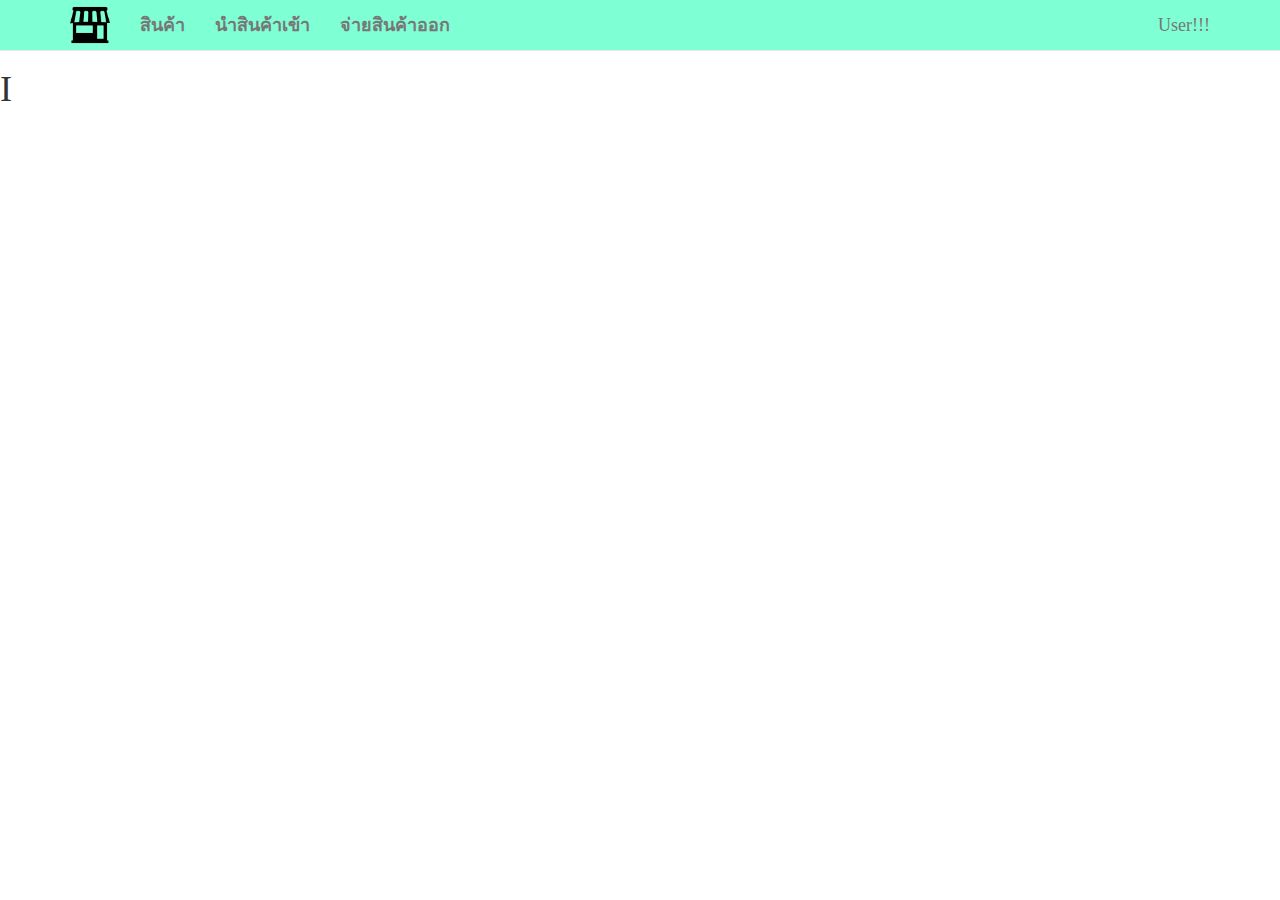
==== import.html @ 7469529a "OIM" ====
<!DOCTYPE html>
<html lang="en">
  <head>
    <meta charset="utf-8">
    <meta http-equiv="X-UA-Compatible" content="IE=edge">
    <meta name="viewport" content="width=device-width, initial-scale=1">
    <meta http-equiv="content-type" content="text/html; charset=utf-8">
    <!-- The above 3 meta tags *must* come first in the head; any other head content must come *after* these tags -->
    <title>สินค้า - ระบบจัดการสินค้าและคลังสินค้าแบบออนไลน์</title>

    <!-- Bootstrap -->
    <link href="css/bootstrap.min.css" rel="stylesheet">

    <!-- DataTables -->
    <link href="css/dataTables.bootstrap.min.css" rel="stylesheet">
    <link href="css/fixedHeader.dataTables.min.css" rel="stylesheet">

    <link href="css/select.dataTables.min.css" rel="stylesheet">

    <!-- Bootstrap TouchSpin -->
    <!-- Copyright 2013-2015 István Ujj-Mészáros -->
    <!-- http://www.virtuosoft.eu/code/bootstrap-touchspin/ -->
    <link href="css/jquery.bootstrap-touchspin.css" rel="stylesheet">

    <!-- Font CSS -->
    <!-- https://fonts.google.com/specimen/Itim -->
    <link href="css/itim-font.css" rel="stylesheet">

    <!-- My CSS -->
    <link href="css/nav.css" rel="stylesheet">
    <link href="css/product.css" rel="stylesheet">

    <!-- HTML5 shim and Respond.js for IE8 support of HTML5 elements and media queries -->
    <!-- WARNING: Respond.js doesn't work if you view the page via file:// -->
    <!--[if lt IE 9]>
      <script src="https://oss.maxcdn.com/html5shiv/3.7.3/html5shiv.min.js"></script>
      script src="https://oss.maxcdn.com/respond/1.4.2/respond.min.js"></script>
    <![endif]-->
  </head>
  <body>
    <div w3-include-html="nav.html"></div> 

    <h1>I</h1>

    <!-- jQuery (necessary for Bootstrap's JavaScript plugins) -->
    <script src="js/jquery-1.12.4.min.js"></script>
    <!-- Include all compiled plugins (below), or include individual files as needed -->
    <script src="js/bootstrap.min.js"></script>

    <!-- Datatables -->
    <script src="js/jquery.dataTables.min.js"></script>
    <script src="js/dataTables.bootstrap.min.js"></script>
    <script src="js/dataTables.fixedHeader.min.js"></script>

    <script src="js/dataTables.select.min.js"></script>

    <!-- Bootstrap TouchSpin
    Copyright 2013-2015 István Ujj-Mészáros
    http://www.virtuosoft.eu/code/bootstrap-touchspin/ -->
    <script src="js/jquery.bootstrap-touchspin.js"></script>

    <!-- Include HTML W3-->
    <script src="js/w3data.js"></script>
    <script>
      w3IncludeHTML();
    </script>

    <!-- My Script -->
    <script src="js/activeMenu.js"></script>

  </body>
</html>
---- css/nav.css ----
.nav-edit {
	background-color: #7FFFD4;
}

.logo-img {
	margin-top: -10px; 
	max-width: 40px;
	max-height: 40px;
}
---- css/product.css ----
body {
	font-family: 'Itim', cursive;
	font-size: 18px;
	padding-top:50px;
}

input[type="text"]
{
    font-size:18px;
}

.labelShow{
	padding-left: 0px;
	margin-top: 5px;
}

.selectShow{
	padding-left: 0px;
}

.selectShowText{
	padding-left: 5px;
	padding-right: 5px;
	text-align: right;
}

.selectShowCount{
	margin-top: 10px;
	padding-left: 0px;
}

.pagination {
	margin-top: 0px;
	margin-bottom: 0px;
}

.form-group .form-input {
	margin-top: -8px;
	padding: 10px 10px 10px 10px;
	border-radius: 10px;
	border: 1px solid #DEDEDE;
}

.addProduct {
	padding-top: 15px;
}

.text-head {
	font-size: 30px;
}

.topform {
	padding: 15px 15px 15px 15px;
}

.form {
	padding: 0px 15px 15px 15px;
}

.form-group {
	padding-top: 5px;
	padding-bottom: 5px;
	margin-bottom: 0px;
}

.form-search {
	padding: 10px 15px 10px;
	margin: 0;
	border: 1px solid #DEDEDE;
	background-color: #F7F7F7;
}

.form-search .search-input {
	margin: 0px 0px 0px 10px;
	padding: 10px 10px 10px 10px;
	border-radius: 10px;
	border: 1px solid #DEDEDE;
}

.form-search .search-logo {
	padding-top: 
	font-size: 20px;	
}

.btn-add {
	margin: 0;
  	padding: 10px 10px 10px 10px;
}

.txtHeadModal {
	padding-left: : 10px;
	padding-bottom: 15px; 
	font-size: 20px;
}

/*.vcenter {
	height: 100px;
  	line-height: 100px;
  	white-space: nowrap;
  	  display: table-cell;
  text-align: center;
  vertical-align: middle;
}
*/
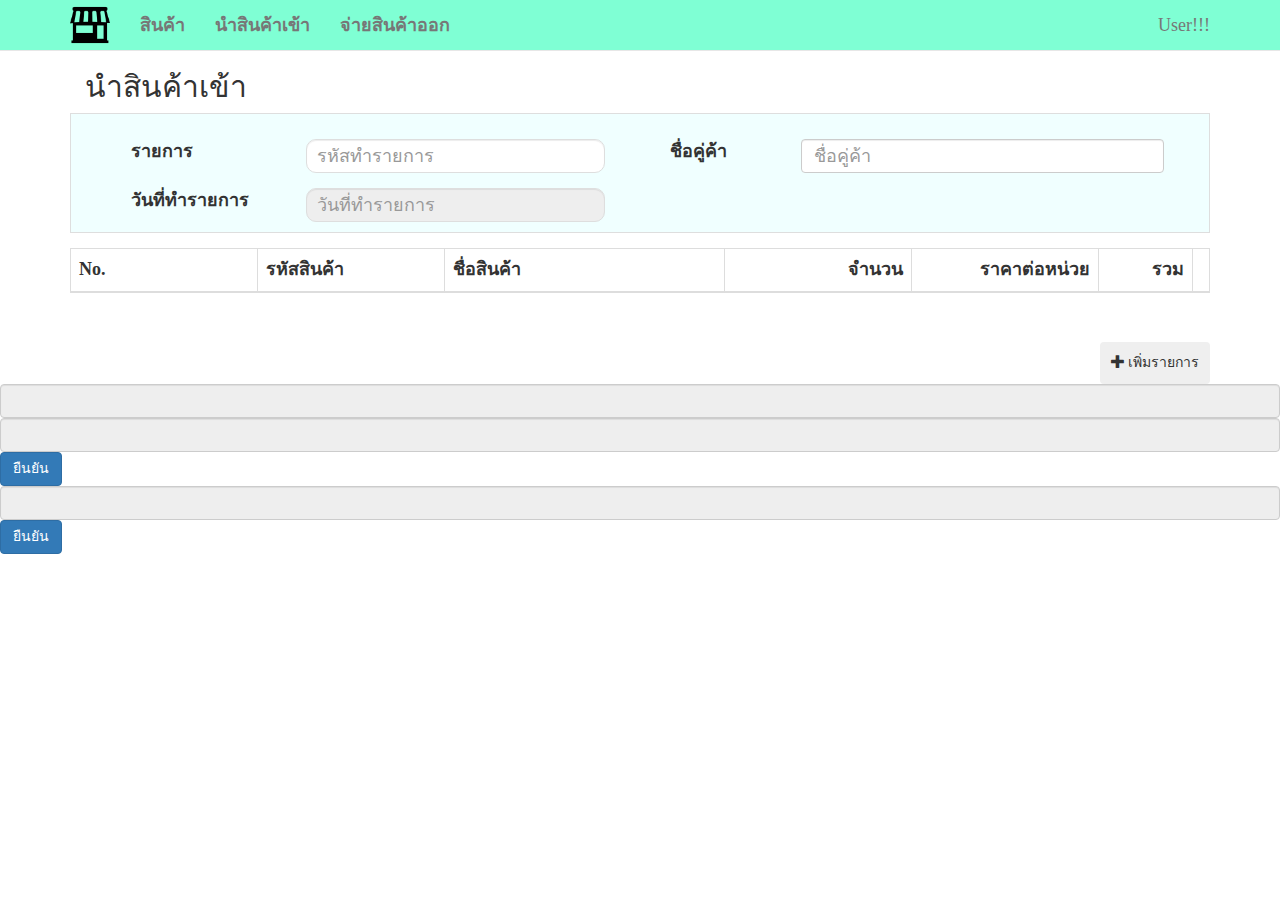
==== commit 575a86a7: "OIM" ====
--- a/import.html
+++ b/import.html
@@ -6,10 +6,13 @@
     <meta name="viewport" content="width=device-width, initial-scale=1">
     <meta http-equiv="content-type" content="text/html; charset=utf-8">
     <!-- The above 3 meta tags *must* come first in the head; any other head content must come *after* these tags -->
-    <title>สินค้า - ระบบจัดการสินค้าและคลังสินค้าแบบออนไลน์</title>
+    <title>นำสินค้าเข้า - ระบบจัดการสินค้าและคลังสินค้าแบบออนไลน์</title>
 
     <!-- Bootstrap -->
     <link href="css/bootstrap.min.css" rel="stylesheet">
+
+    <!-- JQuery UI -->
+    <link href="css/jquery-ui.css" rel="stylesheet">
 
     <!-- DataTables -->
     <link href="css/dataTables.bootstrap.min.css" rel="stylesheet">
@@ -28,7 +31,7 @@
 
     <!-- My CSS -->
     <link href="css/nav.css" rel="stylesheet">
-    <link href="css/product.css" rel="stylesheet">
+    <link href="css/import.css" rel="stylesheet">
 
     <!-- HTML5 shim and Respond.js for IE8 support of HTML5 elements and media queries -->
     <!-- WARNING: Respond.js doesn't work if you view the page via file:// -->
@@ -40,13 +43,296 @@
   <body>
     <div w3-include-html="nav.html"></div> 
 
-    <h1>I</h1>
+    <div class="container">
+        <div class="row">
+            <div class="form">
+                <div class="col-xs-6 col-sm-6 col-md-6 col-lg-6 pull-left">
+                    <h1 class="text-head">นำสินค้าเข้า</h1>
+                </div>
+            </div>
+        </div>
+
+        <div class="row">
+            <div class="form">
+                <div class="form-import col-md-12">
+                    <!-- Left Form -->
+                    <div class="col-md-6">
+                        <div class="form-group col-md-12">
+                            <div class="col-md-4">
+                                <label>รายการ</label>
+                            </div>
+                            <div class="col-md-8">
+                                <input type="text" class="form-control import-input" id="importList" name="importList" placeholder="รหัสทำรายการ"  />
+                            </div>
+                        </div>
+                        <div class="form-group col-md-12">
+                            <div class="col-md-4">
+                                <label>วันที่ทำรายการ</label>
+                            </div>
+                            <div class="col-md-8">
+                                <input type="text" class="form-control import-input" id="importDate" name="importDate" placeholder="วันที่ทำรายการ" readonly />
+                            </div>
+                        </div>
+                    </div>
+                    
+                    <!-- Right Form -->
+                    <div class="col-md-6">
+                        <div class="form-group">
+                            <div class="col-md-3">
+                                <label>ชื่อคู่ค้า</label>
+                            </div>
+                            <div class="col-md-9">
+                                <input type="text" class="form-control" id="importSupplier" name="importSupplier" placeholder="ชื่อคู่ค้า"  />
+                            </div>
+                        </div>
+                    </div>
+
+                </div>
+            </div>
+        </div>
+
+        <div class="row">
+            <div class="form">
+                <div class="form-group">
+                    <div class="table-responsive">
+                        <table id="mytable" class="table table-striped table-bordered table-hover">
+                            <thead>
+                                <tr>
+                                    <th class="col-sm-2 col-md-2" style="min-width: 40px;">No.</th>
+                                    <th class="col-sm-2 col-md-2" style="min-width: 35px;">รหัสสินค้า</th>
+                                    <th class="col-sm-3 col-md-3" style="min-width: 75px;">ชื่อสินค้า</th>
+                                    <th class="col-sm-2 col-md-2" style="text-align: right; min-width: 35px ;">จำนวน</th>
+                                    <th class="col-sm-2 col-md-2" style="text-align: right; min-width: 35px ;">ราคาต่อหน่วย</th>
+                                    <th class="col-sm-2 col-md-2" style="text-align: right; min-width: 50px ;">รวม</th>
+                                    <th class="col-sm-1 col-md-1 text-center"></th>
+                                </tr>
+                            </thead>
+                            <tbody>
+                                <tr id='addrow0'></tr>
+                            </tbody>
+                        </table>
+                    </div>
+                </div>
+               
+                <div class="col-xs-12 col-sm-6 col-md-6 selectShowCount">
+                    <div class="dataInfo" id="infoContrainer"></div>
+                </div>
+                <div class="col-xs-12 col-sm-6 col-md-6">
+                    <div class="dataPagination pull-right" id="paginationControl"></div>
+                </div>               
+            </div>
+        </div>
+
+        <div class="row">
+            <div class="form">
+                <div class="form-group">
+                    <button type="button" class="btn pull-right btn-add" id="btnAddItem" data-toggle="modal" data-target="#modalImportProduct""><span class="glyphicon glyphicon-plus" aria-hidden="true"></span> เพิ่มรายการ</button>
+                </div>
+            </div>
+            
+        </div>
+        
+    </div>
+
+    <!-- Modal ImportProduct-->
+    <div class="modal fade" id="modalImportProduct" tabindex="-1" role="dialog" aria-labelledby="modalLabelImportProduct" aria-hidden="true">
+        <div class="modal-dialog">
+            <div class="modal-content">
+                <!-- Modal Header -->
+                <div class="modal-header">
+                    <button type="button" class="close" data-dismiss="modal">
+                        <span aria-hidden="true">&times;</span>
+                        <span class="sr-only">Close</span>
+                    </button>
+                    <h4 class="modal-title" id="modalLabelImportProduct">เพิ่มรายการนำสินค้าเข้า</h4>
+                </div>
+                
+                <!-- Modal Body -->
+                <div class="modal-body">
+                    <form class="form-horizontal" role="form">
+                        <div class="form-group">
+                            <label class="col-sm-3 control-label" for="importProduct_Id">รหัสสินค้า</label>
+                            <div class="col-sm-7">
+                                <input type="text" class="form-control" id="importProduct_Id" name="importProduct_Id" placeholder="รหัสสินค้า"/>
+                                <input type="hidden" class="form-control" id="importProduct_IdCheck" name="importProduct_IdCheck" placeholder="รหัสสินค้า"/>
+                            </div>
+                            <div class="col-xs-12 col-sm-2 addNewProduct">
+                                <a data-target="#modalAddProduct" data-toggle="modal" class="pull-right" id="" href="#modalAddProduct" onclick="addProduct()">เพิ่มสินค้าใหม่</a>
+                            </div>
+                        </div>
+                        <div class="form-group">
+                            <label class="col-sm-3 control-label" for="importProduct_Name" >ชื่อสินค้า</label>
+                            <div class="col-sm-7">
+                                <input type="text" class="form-control" id="importProduct_Name" name="importProduct_Name" placeholder="ชื่อสินค้า"/>
+                            </div>
+                        </div>
+                        <div class="form-group">
+                            <label class="col-sm-3 control-label" for="importProduct_Cost" >ราคาต่อหน่วย</label>
+                            <div class="col-sm-6">
+                                <input type="text" class="form-control input-lg text-right" style="padding-left: 10px;padding-right: 10px;" id="importProduct_Cost" name="importProduct_Cost" placeholder="ราคาต่อหน่วย" tabindex="4" onkeypress='return event.charCode >= 48 && event.charCode <= 57 || event.charCode == 46'/>
+                            </div>
+                        </div>
+                        <div class="form-group">
+                            <label class="col-sm-3 control-label" for="importProduct_Amount" >จำนวน</label>
+                            <div class="col-sm-6">
+                                <input type="text" class="form-control input-lg text-right" id="importProduct_Amount" name="importProduct_Amount" placeholder="จำนวน" tabindex="4" value="1" onkeypress='return event.charCode >= 48 && event.charCode <= 57 || event.charCode == 46'/>
+                            </div>
+                        </div>
+                    </form>
+                </div>
+                
+                <!-- Modal Footer -->
+                <div class="modal-footer">
+                    <button type="button" class="btn btn-default" data-dismiss="modal">ปิดหน้าต่าง</button>
+                    <button type="button" class="btn btn-primary" id="" data-dismiss="modal">เพิ่มรายการ</button>
+                </div>
+            </div>
+        </div>
+    </div>
+
+    <!-- Modal AddProduct-->
+    <div class="modal fade" id="modalAddProduct" tabindex="-1" role="dialog" aria-labelledby="modalLabelAddProduct" aria-hidden="true">
+        <div class="modal-dialog">
+            <div class="modal-content">
+                <!-- Modal Header -->
+                <div class="modal-header">
+                    <button type="button" class="close" data-dismiss="modal">
+                        <span aria-hidden="true">&times;</span>
+                        <span class="sr-only">Close</span>
+                    </button>
+                    <h4 class="modal-title" id="modalLabelAddProduct">เพิ่มสินค้าใหม่</h4>
+                </div>
+    
+                <!-- Modal Body -->
+                <div class="modal-body">
+                    <form class="form-horizontal" role="form" name="formAddProduct">
+                        <div class="form-group">
+                            <label class="col-sm-3 control-label" for="inputProduct_Id">รหัสสินค้า</label>
+                            <div class="col-sm-8">
+                                <input type="text" class="form-control" id="inputProduct_Id" placeholder="รหัสสินค้า" tabindex="1" />
+                            </div>
+                        </div>
+
+                        <div class="form-group">
+                            <label class="col-sm-3 control-label" for="inputProduct_Name" >ชื่อสินค้า</label>
+                            <div class="col-sm-8">
+                                <input type="text" class="form-control" id="inputProduct_Name" placeholder="ชื่อสินค้า" tabindex="2"/>
+                            </div>
+                        </div>
+        
+                        <div class="form-group">
+                            <label class="col-sm-3 control-label" for="inputProduct_Cost" >ราคาซื้อ</label>
+                            <div class="col-sm-6">
+                                <input type="text" class="form-control input-lg text-right" id="inputProduct_Cost" placeholder="ราคาซื้อ" tabindex="4" onkeypress='return event.charCode >= 48 && event.charCode <= 57 || event.charCode == 46'/>
+                            </div>
+                        </div>
+
+                        <div class="form-group">
+                            <label class="col-sm-3 control-label" for="inputProduct_Price" >ราคาขาย</label>
+                            <div class="col-sm-6">
+                                <input type="text" class="form-control input-lg text-right" id="inputProduct_Price" placeholder="ราคาขาย" tabindex="5" onkeypress='return event.charCode >= 48 && event.charCode <= 57 || event.charCode == 46'/>
+                            </div>
+                        </div>
+
+                    </form>
+                </div>
+    
+                <!-- Modal Footer -->
+                <div class="modal-footer">
+                    <button type="button" class="btn btn-default" data-dismiss="modal" tabindex="8">ปิดหน้าต่าง</button>
+                    <button type="button" class="btn btn-primary" tabindex="7" onclick="checkInputAddProduct()">บันทึก</button>
+                </div>
+            </div>
+        </div>
+    </div>
+
+    <!-- Modal Add Alert-->
+    <div class="modal fade" id="modalAddAlert" data-backdrop-limit="1" tabindex="-1" role="dialog" aria-labelledby="modalLabelAddAlert" aria-hidden="true" data-keyboard="false" data-backdrop="static">
+        <div class="modal-dialog modal-sm">
+            <div class="modal-content">
+                <!-- Modal Header -->
+                <div class="modal-header">
+                    <button type="button" class="close" data-dismiss="modal">
+                        <span aria-hidden="true">&times;</span>
+                        <span class="sr-only">Close</span>
+                    </button>
+                    <h4 class="modal-title" id="modalLabelAddAlert">ต้องการบันทึกหรือไม่</h4>
+                </div>
+    
+                <!-- Modal Body -->
+                <form class="form-horizontal" role="form" id="formAddAlert" method='POST' action="addProduct.php">
+                    <div class="modal-body">
+                        <div class="txtHeadModal">
+                            <label class="control-label">ยืนยันการบันทึกรายการ</label>
+                        </div>
+
+                        <div class="form-group">
+                            <label class="col-sm-5 control-label">รหัสสินค้า</label>
+                            <div class="col-sm-7">
+                                <input type="text" id="txtProduct_Id" name="txtProduct_Id" class="form-control" readonly/>
+                            </div>
+                        </div>
+
+                        <div class="form-group">
+                            <label class="col-sm-5 control-label">ชื่อสินค้า</label>
+                            <div class="col-sm-7">
+                                <input type="text" id="txtProduct_Name" name="txtProduct_Name" class="form-control" readonly/>
+                            </div>
+                        </div>
+
+                        <div class="form-group">
+                            <label class="col-sm-5 control-label">ราคาซื้อ</label>
+                            <div class="col-sm-7">
+                                <input type="hidden" id="txtProduct_Cost" name="txtProduct_Cost" class="form-control" readonly/>
+                                <input type="text" id="txtProduct_CostBaht" name="txtProduct_CostBaht" class="form-control" readonly/>
+                            </div>
+                        </div>
+
+                        <div class="form-group">
+                            <label class="col-sm-5 control-label">ราคาขาย</label>
+                            <div class="col-sm-7">
+                                <input type="hidden" id="txtProduct_Price" name="txtProduct_Price" class="form-control" readonly/>
+                                <input type="text" id="txtProduct_PriceBaht" name="txtProduct_PriceBaht" class="form-control" readonly/>
+                            </div>
+                        </div>
+                    
+                    </div>
+    
+                <!-- Modal Footer -->
+                    <div class="modal-footer">
+                        <button type="button" class="btn btn-default" data-dismiss="modal" tabindex="" data-toggle="modal" data-target="#modalAddProduct">แก้ไขรายการ</button>
+                        <button type="submit" id="btnSubmitAddProduct" name="btnSubmitAddProduct" class="btn btn-primary" tabindex="" data-dismiss="modal">ยืนยัน</button>
+                    </div>
+                </form>
+            </div>
+        </div>
+    </div>
+
+    <!-- Hidden Form Check Product_Id -->
+    <div id="divAddProduct_Id">
+        <form class="form-horizontal" role="form" id="formDivAddProduct_Id" method='POST' action="checkProduct_Id.php">
+            <input type="text" id="txtDivAddProduct_Id" name="txtDivAddProduct_Id" class="form-control" readonly/>
+            <input type="text" id="txtDivDuplicateAddProduct_Id" name="txtDivDuplicateAddProduct_Id" class="form-control" readonly/>
+            <button type="submit" id="btnDivAddProduct_Id" name="btnDivAddProduct_Id" class="btn btn-primary" tabindex="" data-dismiss="modal">ยืนยัน</button>
+        </form>
+    </div>
+
+    <!-- Hidden Form Check Product_Id -->
+    <div id="divImportProduct_Id">
+        <form class="form-horizontal" role="form" id="formDivImportProduct_Id" method='POST' action="selectProduct_Id.php">
+            <input type="text" id="txtDivImportProduct_Id" name="txtDivImportProduct_Id" class="form-control" readonly/>
+            <button type="submit" id="btnDivImportProduct_Id" name="btnDivImportProduct_Id" class="btn btn-primary" tabindex="" data-dismiss="modal">ยืนยัน</button>
+        </form>
+    </div>
 
     <!-- jQuery (necessary for Bootstrap's JavaScript plugins) -->
     <script src="js/jquery-1.12.4.min.js"></script>
     <!-- Include all compiled plugins (below), or include individual files as needed -->
     <script src="js/bootstrap.min.js"></script>
 
+    <!-- JQuery UI -->
+    <script src="js/jquery-ui.js"></script>
+
     <!-- Datatables -->
     <script src="js/jquery.dataTables.min.js"></script>
     <script src="js/dataTables.bootstrap.min.js"></script>
@@ -58,6 +344,10 @@
     Copyright 2013-2015 István Ujj-Mészáros
     http://www.virtuosoft.eu/code/bootstrap-touchspin/ -->
     <script src="js/jquery.bootstrap-touchspin.js"></script>
+
+    <!-- Bootstrap Notify V. 3.1.3
+    http://bootstrap-notify.remabledesigns.com/ -->
+    <script src="js/bootstrap-notify.js"></script>
 
     <!-- Include HTML W3-->
     <script src="js/w3data.js"></script>
@@ -68,5 +358,336 @@
     <!-- My Script -->
     <script src="js/activeMenu.js"></script>
 
-  </body>
+        <!-- Click Button Add Item -->
+        <script type="text/javascript">
+            $("#btnAddItem").click(function() {
+                document.getElementById("importProduct_Id").value = "";
+                document.getElementById("importProduct_Name").value = "";
+                document.getElementById("importProduct_Cost").value = "";
+                document.getElementById("importProduct_Amount").value = 1;
+            });
+        </script>
+
+        <!-- Product_Id List Show -->
+        <script>
+            var showLimit = 3;
+            $( function() {
+                $("#importProduct_Id").autocomplete({
+                    source: function(request, response) {
+                        $.ajax({
+                            url: "product_IdData.php",
+                            dataType: "json",
+                            data:{
+                                term: request.term
+                            },
+                            success: function(data) {
+                                response(data.slice(0, showLimit));  // slice(0, show limit)
+                            }
+                        });
+                    },
+                    minLength: 0,
+                    select: function(event, ui) {
+                        $("#importProduct_IdCheck").val(ui.item.label);
+                        if (ui.item.label.match("ไม่พบรหัสสินค้า")) {
+                            checkPID();
+                            document.getElementById("importProduct_Name").value = "";
+                            document.getElementById("importProduct_Cost").value = "";
+                        }else {
+                            $("#importProduct_Name").val(ui.item.Product_Name);
+                            $("#importProduct_Cost").val(ui.item.Product_Cost);
+                        }
+                    },
+                    open: function() {
+                        $( this ).removeClass( "ui-corner-all" ).addClass( "ui-corner-top" );
+                    },
+                    close: function() {
+                        $( this ).removeClass( "ui-corner-top" ).addClass( "ui-corner-all" );
+                    }
+                }).bind('focus', function(){ $(this).autocomplete("search"); } );
+            });
+
+            $("#importProduct_Id").blur(function() {
+                //Product_Id is null
+                if(document.getElementById("importProduct_Id").value == ""){
+                    document.getElementById("importProduct_Name").value = "";
+                    document.getElementById("importProduct_Cost").value = "";
+                }
+                
+                //Product_Id have value set 
+                else {
+                    document.getElementById("txtDivImportProduct_Id").value = document.getElementById("importProduct_Id").value;
+                    $("#btnDivImportProduct_Id").trigger('click');
+                }
+            });
+
+            function checkPID(){
+                setTimeout(function(){ 
+                    if(document.getElementById("importProduct_IdCheck").value == document.getElementById("importProduct_Id").value){
+                            document.getElementById("importProduct_Id").value = "";
+                    } 
+                }, 100);
+            }
+        </script>
+
+        <!-- Hidden Form ImportProduct Product_Id Search-->
+        <script type="text/javascript">
+            $(document).ready(function() { 
+                document.getElementById('divImportProduct_Id').style.visibility = 'hidden';
+                document.getElementById("divImportProduct_Id").style.display = "none";
+            });
+
+            $("#btnDivImportProduct_Id").click( function() {
+                var data = $("#formDivImportProduct_Id :input").serializeArray();
+
+                $.post( $("#formDivImportProduct_Id").attr("action"),
+                    data, 
+                    function(info){
+                        if (info != "no") {
+                            var arrayProduct = info.split(",");
+                            // arrayProduct => [0] = Product_Name, [1] = Product_Cost 
+                            document.getElementById("importProduct_Name").value = arrayProduct[0];
+                            document.getElementById("importProduct_Cost").value = arrayProduct[1];
+                        } else{
+                            document.getElementById("importProduct_Name").value = "";
+                            document.getElementById("importProduct_Cost").value = "";
+                            $.notify({
+                            icon: 'glyphicon glyphicon-warning-sign',
+                            title: '<b>ไม่พบรหัสสินค้านี้</b>',
+                            message: '<br>โปรดแก้ไขรหัสสินค้าหรือทำการเพิ่มรายการสินค้า'
+                            },{
+                                type: 'warning',
+                                delay: 3000,
+                                z_index: 2062
+                            });
+                        }
+                    }  
+                );
+
+                $("#formDivImportProduct_Id").submit( function() {
+                    return false;
+                });
+            });
+        </script>
+
+        <!-- Product_Name List Show -->
+        <script>
+            $( function() {
+                $("#importProduct_Name").autocomplete({
+                    source: function(request, response) {
+                        $.ajax({
+                            url: "product_NameData.php",
+                            dataType: "json",
+                            data:{
+                                term: request.term
+                            },
+                            success: function(data) {
+                                response(data.slice(0, showLimit));  // slice(0, show limit)
+                            }
+                        });
+                    },
+                    minLength: 0,
+                    select: function(event, ui) {
+                        $("#importProduct_Id").val(ui.item.Product_Id);
+                        $("#importProduct_Cost").val(ui.item.Product_Cost);
+                    },
+                    open: function() {
+                        $( this ).removeClass( "ui-corner-all" ).addClass( "ui-corner-top" );
+                    },
+                    close: function() {
+                        $( this ).removeClass( "ui-corner-top" ).addClass( "ui-corner-all" );
+                    }
+                }).bind('focus', function(){ $(this).autocomplete("search"); } );
+            });
+
+        </script>
+
+        <!-- Modal ImportProduct -->
+        <script type="text/javascript">
+            $('#modalImportProduct').on('shown.bs.modal', function() {
+                //$('#importProduct_Id').focus();
+
+                $("input[id='importProduct_Cost']").TouchSpin({
+                    min: 0,
+                    max: 10000,
+                    step: 0.25,
+                    forcestepdivisibility: 'none',
+                    decimals: 2,
+                    boostat: 5,
+                    maxboostedstep: 10,
+                    postfix: 'บาท'
+                });
+
+                $("input[id='importProduct_Amount']").TouchSpin({
+                    min: 0,
+                    max: 10000,
+                    step: 1,
+                    forcestepdivisibility: 'none',
+                    decimals: 0,
+                    boostat: 5,
+                    maxboostedstep: 10
+                });
+
+                
+            })
+        </script>
+
+        <!-- Modal AddProduct -->
+        <script type="text/javascript">
+            $('#modalAddProduct').on('shown.bs.modal', function() {
+                $('#modalImportProduct').modal('hide');
+                $('#inputProduct_Id').focus();
+
+                $("input[id='inputProduct_Cost']").TouchSpin({
+                    min: 0,
+                    max: 10000,
+                    step: 0.25,
+                    forcestepdivisibility: 'none',
+                    decimals: 2,
+                    boostat: 5,
+                    maxboostedstep: 10,
+                    postfix: 'บาท'
+                });
+
+                $("input[id='inputProduct_Price']").TouchSpin({
+                    min: 0,
+                    max: 10000,
+                    step: 0.25,
+                    forcestepdivisibility: 'none',
+                    decimals: 2,
+                    boostat: 5,
+                    maxboostedstep: 10,
+                    postfix: 'บาท'
+                });
+            })
+        </script>
+
+        <!-- Modal AddAlert -->
+        <script type="text/javascript">
+            $('#modalAddAlert').on('shown.bs.modal', function() {
+                document.getElementById("txtProduct_Id").value = $('#inputProduct_Id').val();
+                document.getElementById("txtProduct_Name").value = $('#inputProduct_Name').val();
+                document.getElementById("txtProduct_Cost").value = $('#inputProduct_Cost').val();
+                document.getElementById("txtProduct_CostBaht").value = $('#inputProduct_Cost').val() + " บาท";
+                document.getElementById("txtProduct_Price").value = $('#inputProduct_Price').val();
+                document.getElementById("txtProduct_PriceBaht").value = $('#inputProduct_Price').val() + " บาท";
+            })
+        </script>
+
+        <!-- Add Product -->
+        <script type="text/javascript">
+            $("#btnSubmitAddProduct").click( function() {
+                var data = $("#formAddAlert :input").serializeArray();
+
+                $.post( $("#formAddAlert").attr("action"),
+                    data, 
+                    function(){ 
+                        $.notify({
+                            icon: 'glyphicon glyphicon-ok-sign',
+                            title: '<b>ดำเนินการเสร็จสิ้น</b>',
+                            message: '<br>เพิ่มรายการสินค้าเรียบร้อย'
+                        },{
+                            type: 'success',
+                            delay: 3000,
+                            z_index: 2062
+                        });
+                        document.getElementById("importProduct_Id").value = document.getElementById("inputProduct_Id").value;
+                        document.getElementById("importProduct_Name").value = document.getElementById("inputProduct_Name").value;
+                        document.getElementById("importProduct_Cost").value = document.getElementById("inputProduct_Cost").value;
+                        $('#modalImportProduct').modal('show');
+                    }  
+                );
+            });
+
+            $("#formAddAlert").submit( function() {
+                return false;
+            });
+            function addProduct() {   
+                //
+                document.getElementById("inputProduct_Id").value = "";
+                document.getElementById("inputProduct_Name").value = "";  
+                document.getElementById("inputProduct_Price").value = "";  
+                document.getElementById("inputProduct_Cost").value = "";          
+            }
+            function checkInputAddProduct(){
+                var textCheckInputAddproduct = "";
+                if(document.getElementById("inputProduct_Id").value == "") {
+                    textCheckInputAddproduct += "<br>";
+                    textCheckInputAddproduct += "รหัสสินค้า";
+                }
+                if(document.getElementById("inputProduct_Name").value == "") {
+                    textCheckInputAddproduct += "<br>";
+                    textCheckInputAddproduct += "ชื่อสินค้า";
+                }
+                if(document.getElementById("inputProduct_Cost").value == "") {
+                    textCheckInputAddproduct += "<br>";
+                    textCheckInputAddproduct += "ราคาซื้อ";
+                }
+                if(document.getElementById("inputProduct_Price").value == "") {
+                    textCheckInputAddproduct += "<br>";
+                    textCheckInputAddproduct += "ราคาขาย";
+                }
+
+                if(document.getElementById("inputProduct_Id").value == "" || document.getElementById("inputProduct_Name").value == "" || document.getElementById("inputProduct_Cost").value == "" || document.getElementById("inputProduct_Price").value == "") {
+                    $.notify({
+                            icon: 'glyphicon glyphicon-warning-sign',
+                            title: '<b>กรุณากรอกข้อมูลให้ครบถ้วน</b>',
+                            message: textCheckInputAddproduct
+                        },{
+                            type: 'warning',
+                            delay: 3000,
+                            z_index: 2062
+                        }
+                            
+                        );
+                }else {
+                    document.getElementById("txtDivAddProduct_Id").value = $('#inputProduct_Id').val();
+                    $("#btnDivAddProduct_Id").trigger('click');
+                }
+            }
+            function checkAddProduct_Id() {
+                if ($('#txtDivAddProduct_Id').val() == $('#txtDivDuplicateAddProduct_Id').val()) {
+                    $.notify({
+                        icon: 'glyphicon glyphicon-alert',
+                        title: '<b> รหัสสินค้านี้มีอยู่แล้ว</b>',
+                        message: '<br>โปรดแก้ไข'
+                    },{
+                        type: 'danger',
+                        delay: 3000,
+                        z_index: 2062
+                    }
+                    );
+                }else {
+                    $('#modalAddProduct').modal('hide');
+                    $('#modalAddAlert').modal('show');
+                }
+            }
+        </script>
+
+        <!-- Hidden Form AddProduct Check Product_Id -->
+        <script type="text/javascript">
+            $(document).ready(function() { 
+                document.getElementById('divAddProduct_Id').style.visibility = 'hidden';
+                document.getElementById("divAddProduct_Id").style.display = "none";
+            });
+
+            $("#btnDivAddProduct_Id").click( function() {
+                var data = $("#formDivAddProduct_Id :input").serializeArray();
+
+                $.post( $("#formDivAddProduct_Id").attr("action"),
+                    data, 
+                    function(info){
+                        if (info == $('#txtDivAddProduct_Id').val()) {
+                            document.getElementById("txtDivDuplicateAddProduct_Id").value = info;
+                        }
+                        checkAddProduct_Id();
+                    }  
+                );
+
+                $("#formDivAddProduct_Id").submit( function() {
+                    return false;
+                });
+            });
+        </script>
+
+</body>
 </html>--- a/css/import.css
+++ b/css/import.css
@@ -0,0 +1,141 @@
+body {
+	font-family: 'Itim', cursive;
+	font-size: 18px;
+	padding-top:50px;
+}
+
+input[type="text"]
+{
+    font-size:18px;
+}
+
+.labelShow{
+	padding-left: 0px;
+	margin-top: 5px;
+}
+
+.selectShow{
+	padding-left: 0px;
+}
+
+.selectShowText{
+	padding-left: 5px;
+	padding-right: 5px;
+	text-align: right;
+}
+
+.selectShowCount{
+	margin-top: 10px;
+	padding-left: 0px;
+}
+
+.pagination {
+	margin-top: 0px;
+	margin-bottom: 0px;
+}
+
+.form-group .form-input {
+	margin-top: -8px;
+	padding: 10px 10px 10px 10px;
+	border-radius: 10px;
+	border: 1px solid #DEDEDE;
+}
+
+.addProduct {
+	padding-top: 15px;
+}
+
+.text-head {
+	font-size: 30px;
+}
+
+.topform {
+	padding: 15px 15px 15px 15px;
+}
+
+.form {
+	padding: 0px 15px 15px 15px;
+}
+
+.form-group {
+	padding-top: 15px;
+	padding-bottom: 0px;
+	margin-bottom: 0px;
+}
+
+.form-import {
+	padding: 10px 15px 10px;
+	margin: 0;
+	border: 1px solid #DEDEDE;
+	background-color: #F0FFFF;
+}
+
+.form-import .import-input {
+	margin: 0px 0px 0px 10px;
+	padding: 10px 10px 10px 10px;
+	border-radius: 10px;
+	border: 1px solid #DEDEDE;
+}
+
+.form-search .search-logo {
+	padding-top: 
+	font-size: 20px;	
+}
+
+.btn-add {
+	margin: 0;
+  	padding: 10px 10px 10px 10px;
+}
+
+.txtHeadModal {
+	padding-left: : 10px;
+	padding-bottom: 15px; 
+	font-size: 20px;
+}
+
+.addNewProduct {
+	padding-top: 0px;
+	padding-left: 5px;
+	padding-right: 10px;
+} 
+
+.ui-autocomplete {
+	z-index: 1500;
+}
+
+.ui-menu {
+	background: #b3ffff;
+}
+
+/*ul.ui-menu
+{
+    list-style-type: none;
+}
+
+ul.ui-menu li
+{
+    padding: 5px;
+    margin: 3px;
+    background-color: red;
+    border: 1px solid black;
+}
+
+ul.ui-menu li:hover
+{
+    background-color: lime;
+}*/
+
+/*li ul
+{
+    display: none;
+}
+
+li.ui-menu-item:hover ul
+{
+    display: block;
+}
+
+li ul li.ui-menu-item:hover
+{
+    background-color: red;
+}*/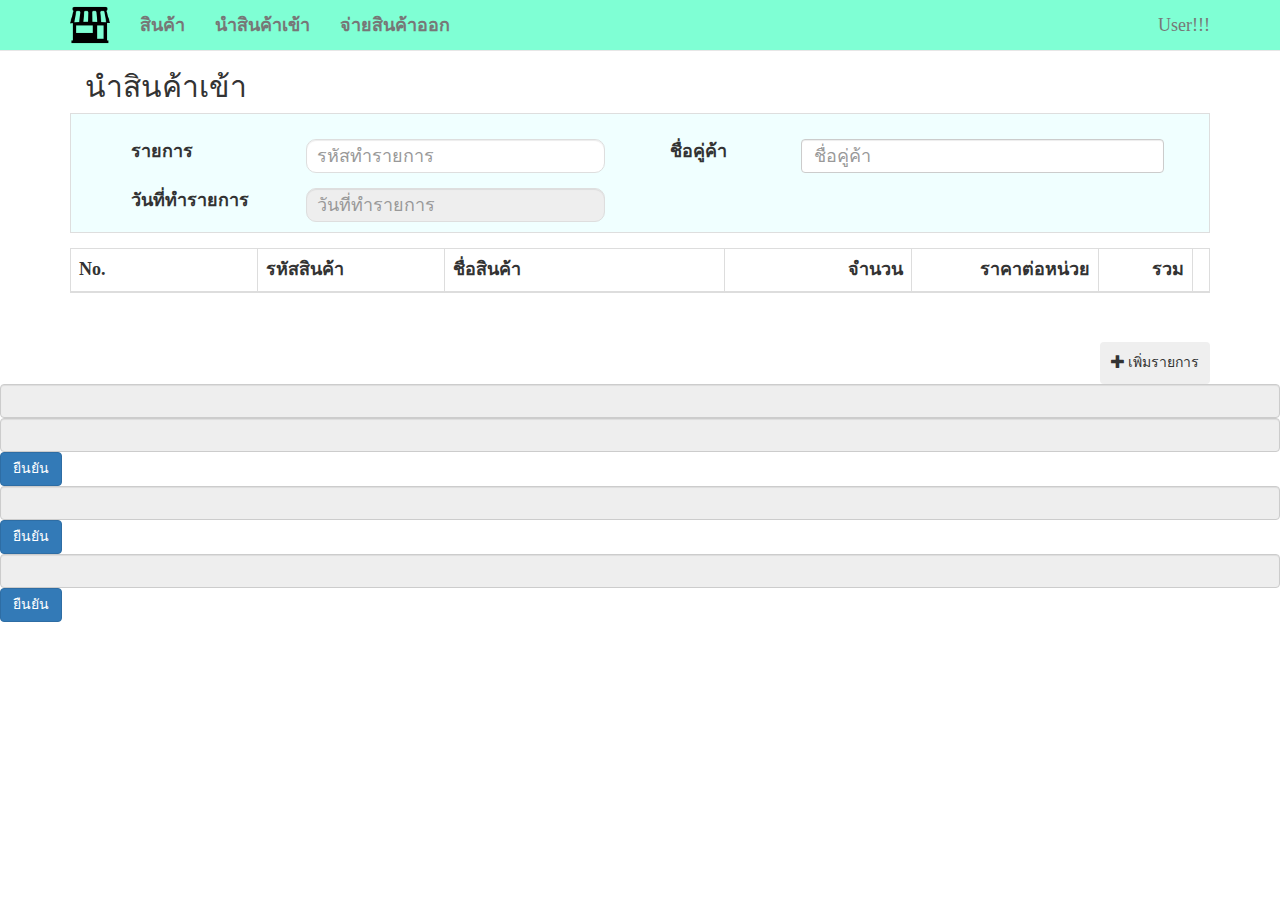
==== commit 54aa9101: "OIM" ====
--- a/import.html
+++ b/import.html
@@ -164,6 +164,7 @@
                             <label class="col-sm-3 control-label" for="importProduct_Name" >ชื่อสินค้า</label>
                             <div class="col-sm-7">
                                 <input type="text" class="form-control" id="importProduct_Name" name="importProduct_Name" placeholder="ชื่อสินค้า"/>
+                                <input type="hidden" class="form-control" id="importProduct_NameCheck" name="importProduct_NameCheck" placeholder="ชื่อสินค้า"/>
                             </div>
                         </div>
                         <div class="form-group">
@@ -308,7 +309,7 @@
         </div>
     </div>
 
-    <!-- Hidden Form Check Product_Id -->
+    <!-- Hidden Form Check Add Product_Id -->
     <div id="divAddProduct_Id">
         <form class="form-horizontal" role="form" id="formDivAddProduct_Id" method='POST' action="checkProduct_Id.php">
             <input type="text" id="txtDivAddProduct_Id" name="txtDivAddProduct_Id" class="form-control" readonly/>
@@ -317,11 +318,19 @@
         </form>
     </div>
 
-    <!-- Hidden Form Check Product_Id -->
+    <!-- Hidden Form Check Import Product_Id -->
     <div id="divImportProduct_Id">
         <form class="form-horizontal" role="form" id="formDivImportProduct_Id" method='POST' action="selectProduct_Id.php">
             <input type="text" id="txtDivImportProduct_Id" name="txtDivImportProduct_Id" class="form-control" readonly/>
             <button type="submit" id="btnDivImportProduct_Id" name="btnDivImportProduct_Id" class="btn btn-primary" tabindex="" data-dismiss="modal">ยืนยัน</button>
+        </form>
+    </div>
+
+    <!-- Hidden Form Check Import Product_Name -->
+    <div id="divImportProduct_Name">
+        <form class="form-horizontal" role="form" id="formDivImportProduct_Name" method='POST' action="selectProduct_Name.php">
+            <input type="text" id="txtDivImportProduct_Name" name="txtDivImportProduct_Name" class="form-control" readonly/>
+            <button type="submit" id="btnDivImportProduct_Name" name="btnDivImportProduct_Name" class="btn btn-primary" tabindex="" data-dismiss="modal">ยืนยัน</button>
         </form>
     </div>
 
@@ -370,7 +379,7 @@
 
         <!-- Product_Id List Show -->
         <script>
-            var showLimit = 3;
+            var showLimit = 5;
             $( function() {
                 $("#importProduct_Id").autocomplete({
                     source: function(request, response) {
@@ -453,7 +462,7 @@
                             $.notify({
                             icon: 'glyphicon glyphicon-warning-sign',
                             title: '<b>ไม่พบรหัสสินค้านี้</b>',
-                            message: '<br>โปรดแก้ไขรหัสสินค้าหรือทำการเพิ่มรายการสินค้า'
+                            message: '<br>โปรดแก้ไขรหัสสินค้าหรือทำการเพิ่มสินค้าใหม่'
                             },{
                                 type: 'warning',
                                 delay: 3000,
@@ -487,8 +496,15 @@
                     },
                     minLength: 0,
                     select: function(event, ui) {
-                        $("#importProduct_Id").val(ui.item.Product_Id);
-                        $("#importProduct_Cost").val(ui.item.Product_Cost);
+                        $("#importProduct_NameCheck").val(ui.item.label);
+                        if (ui.item.label.match("ไม่พบชื่อสินค้า")) {
+                            checkPName();
+                            document.getElementById("importProduct_Id").value = "";
+                            document.getElementById("importProduct_Cost").value = "";
+                        }else {
+                            $("#importProduct_Id").val(ui.item.Product_Id);
+                            $("#importProduct_Cost").val(ui.item.Product_Cost);
+                        }
                     },
                     open: function() {
                         $( this ).removeClass( "ui-corner-all" ).addClass( "ui-corner-top" );
@@ -499,6 +515,67 @@
                 }).bind('focus', function(){ $(this).autocomplete("search"); } );
             });
 
+            $("#importProduct_Name").blur(function() {
+                //Product_Id is null
+                if(document.getElementById("importProduct_Name").value == ""){
+                    document.getElementById("importProduct_Id").value = "";
+                    document.getElementById("importProduct_Cost").value = "";
+                }
+                
+                //Product_Id have value set 
+                else {
+                    document.getElementById("txtDivImportProduct_Name").value = document.getElementById("importProduct_Name").value;
+                    $("#btnDivImportProduct_Name").trigger('click');
+                }
+            });
+
+            function checkPName(){
+                setTimeout(function(){ 
+                    if(document.getElementById("importProduct_NameCheck").value == document.getElementById("importProduct_Name").value){
+                            document.getElementById("importProduct_Name").value = "";
+                    } 
+                }, 100);
+            }
+        </script>
+
+        <!-- Hidden Form ImportProduct Product_Name Search-->
+        <script type="text/javascript">
+            $(document).ready(function() { 
+                document.getElementById('divImportProduct_Name').style.visibility = 'hidden';
+                document.getElementById("divImportProduct_Name").style.display = "none";
+            });
+
+            $("#btnDivImportProduct_Name").click( function() {
+                var data = $("#formDivImportProduct_Name :input").serializeArray();
+
+                $.post( $("#formDivImportProduct_Name").attr("action"),
+                    data, 
+                    function(info){
+                        if (info != "no") {
+                            var arrayProduct = info.split(",");
+                            // arrayProduct => [0] = Product_Id, [1] = Product_Cost 
+                            document.getElementById("importProduct_Id").value = arrayProduct[0];
+                            document.getElementById("importProduct_Cost").value = arrayProduct[1];
+                        } else{
+                            document.getElementById("importProduct_Id").value = "";
+                            document.getElementById("importProduct_Cost").value = "";
+                            $.notify({
+                            icon: 'glyphicon glyphicon-warning-sign',
+                            title: '<b>ไม่พบชื่อสินค้านี้</b>',
+                            message: '<br>โปรดแก้ไขชื่อสินค้าหรือทำการเพิ่มสินค้าใหม่'
+                            },{
+                                type: 'warning',
+                                delay: 3000,
+                                z_index: 2062
+                            });
+                        }
+                    }  
+                );
+
+                $("#formDivImportProduct_Name").submit( function() {
+                    return false;
+                });
+            });
         </script>
 
         <!-- Modal ImportProduct -->
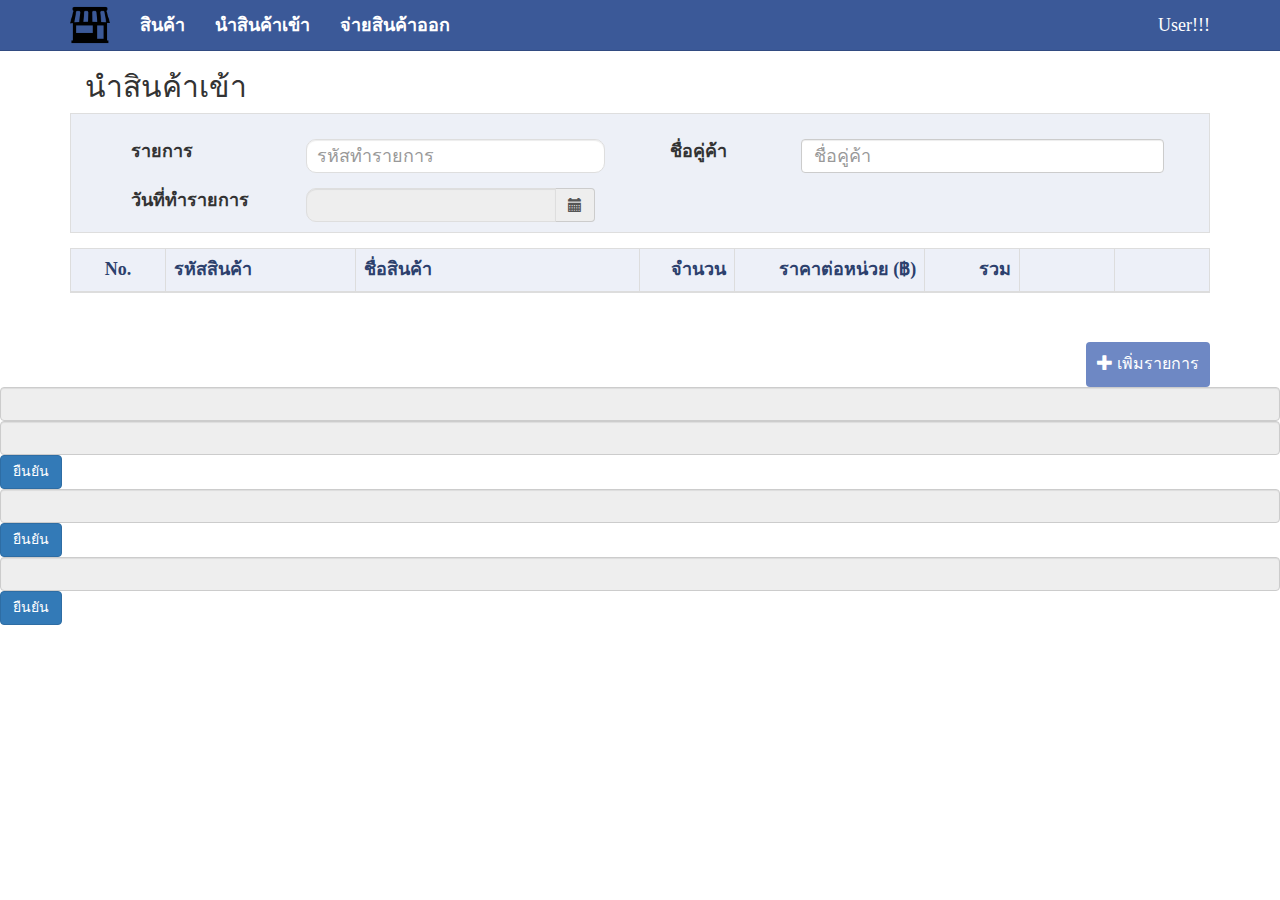
==== commit fe7c49c9: "OIM" ====
--- a/import.html
+++ b/import.html
@@ -25,6 +25,10 @@
     <!-- http://www.virtuosoft.eu/code/bootstrap-touchspin/ -->
     <link href="css/jquery.bootstrap-touchspin.css" rel="stylesheet">
 
+    <!-- Bootstrap Datetimepicker 
+    http://eonasdan.github.io/bootstrap-datetimepicker/ -->
+    <link href="css/bootstrap-datetimepicker.min.css" rel="stylesheet">
+
     <!-- Font CSS -->
     <!-- https://fonts.google.com/specimen/Itim -->
     <link href="css/itim-font.css" rel="stylesheet">
@@ -70,7 +74,12 @@
                                 <label>วันที่ทำรายการ</label>
                             </div>
                             <div class="col-md-8">
-                                <input type="text" class="form-control import-input" id="importDate" name="importDate" placeholder="วันที่ทำรายการ" readonly />
+                                <div class='input-group date' id='datetimepicker1'>
+                                    <input type='text' class="form-control import-input" readonly />
+                                    <span class="input-group-addon">
+                                        <span class="glyphicon glyphicon-calendar" style="margin-left: 10px;"></span>
+                                    </span>
+                                </div>
                             </div>
                         </div>
                     </div>
@@ -95,20 +104,21 @@
             <div class="form">
                 <div class="form-group">
                     <div class="table-responsive">
-                        <table id="mytable" class="table table-striped table-bordered table-hover">
+                        <table id="myTable" class="table table-striped table-bordered table-hover">
                             <thead>
                                 <tr>
-                                    <th class="col-sm-2 col-md-2" style="min-width: 40px;">No.</th>
+                                    <th class="col-sm-1 col-md-1" style="text-align: center; min-width: 40px; max-width: 40px">No.</th>
                                     <th class="col-sm-2 col-md-2" style="min-width: 35px;">รหัสสินค้า</th>
                                     <th class="col-sm-3 col-md-3" style="min-width: 75px;">ชื่อสินค้า</th>
-                                    <th class="col-sm-2 col-md-2" style="text-align: right; min-width: 35px ;">จำนวน</th>
-                                    <th class="col-sm-2 col-md-2" style="text-align: right; min-width: 35px ;">ราคาต่อหน่วย</th>
-                                    <th class="col-sm-2 col-md-2" style="text-align: right; min-width: 50px ;">รวม</th>
-                                    <th class="col-sm-1 col-md-1 text-center"></th>
+                                    <th class="col-sm-1 col-md-1" style="text-align: right; min-width: 35px ;">จำนวน</th>
+                                    <th class="col-sm-2 col-md-2" style="text-align: right; min-width: 35px ;">ราคาต่อหน่วย (฿)</th>
+                                    <th class="col-sm-1 col-md-1" style="text-align: right; min-width: 50px ;">รวม</th>
+                                    <th class="col-sm-1 col-md-1 text-center" style="min-width: 40px;"></th>
+                                    <th class="col-sm-1 col-md-1 text-center" style="min-width: 40px; width: 60px"></th>
                                 </tr>
                             </thead>
                             <tbody>
-                                <tr id='addrow0'></tr>
+                                <tr class="rowMyTable" id='addrow0'></tr>
                             </tbody>
                         </table>
                     </div>
@@ -126,7 +136,7 @@
         <div class="row">
             <div class="form">
                 <div class="form-group">
-                    <button type="button" class="btn pull-right btn-add" id="btnAddItem" data-toggle="modal" data-target="#modalImportProduct""><span class="glyphicon glyphicon-plus" aria-hidden="true"></span> เพิ่มรายการ</button>
+                    <button type="button" class="btn pull-right btn-import" id="btnAddItem" data-toggle="modal" data-target="#modalImportProduct""><span class="glyphicon glyphicon-plus" aria-hidden="true"></span> เพิ่มรายการ</button>
                 </div>
             </div>
             
@@ -185,7 +195,7 @@
                 <!-- Modal Footer -->
                 <div class="modal-footer">
                     <button type="button" class="btn btn-default" data-dismiss="modal">ปิดหน้าต่าง</button>
-                    <button type="button" class="btn btn-primary" id="" data-dismiss="modal">เพิ่มรายการ</button>
+                    <button type="button" class="btn btn-primary" id="add_row" data-dismiss="modal">เพิ่มรายการ</button>
                 </div>
             </div>
         </div>
@@ -334,6 +344,97 @@
         </form>
     </div>
 
+    <!-- Modal Delete Row Alert-->
+    <div class="modal fade" id="modalDeleteRowAlert" data-backdrop-limit="1" tabindex="-1" role="dialog" aria-labelledby="modalLabelDeleteRowAlert" aria-hidden="true" data-keyboard="false" data-backdrop="static">
+        <div class="modal-dialog modal-sm">
+            <div class="modal-content">
+                <!-- Modal Header -->
+                <div class="modal-header">
+                    <button type="button" class="close" data-dismiss="modal">
+                        <span aria-hidden="true">&times;</span>
+                        <span class="sr-only">Close</span>
+                    </button>
+                    <h4 class="modal-title" id="modalLabelDeleteRowAlert">ต้องการลบหรือไม่</h4>
+                </div>
+                
+                <!-- Modal Body -->
+                <form class="form-horizontal" role="form">
+                    <div class="modal-body">
+                        <div class="txtDeleteRowHeadModal">
+                            <label class="control-label">ยืนยันการลบ</label>
+                        </div>
+                        
+                        <input type="hidden" class="form-control" id="txtBTN" name="txtBTN" placeholder="BTN" tabindex="" readonly />
+                        
+                    </div>
+                
+                <!-- Modal Footer -->
+                    <div class="modal-footer">
+                        <button type="button" class="btn btn-default" data-dismiss="modal" tabindex="">ยกเลิก</button>
+                        <button type="submit" id="btnSubmitDeleteRowProduct" name="btnSubmitDeleteRowProduct" class="btn btn-primary" data-dismiss="modal" tabindex="">ยืนยัน</button>
+                    </div>
+                </form>
+            </div>
+        </div>
+    </div>
+
+    <!-- Modal EditProduct-->
+    <div class="modal fade" id="modalEditProduct" tabindex="-1" role="dialog" aria-labelledby="modalLabelEditProduct" aria-hidden="true">
+        <div class="modal-dialog">
+            <div class="modal-content">
+                <!-- Modal Header -->
+                <div class="modal-header">
+                    <button type="button" class="close" data-dismiss="modal">
+                        <span aria-hidden="true">&times;</span>
+                        <span class="sr-only">Close</span>
+                    </button>
+                    <h4 class="modal-title" id="modalLabelEditProduct">แก้ไขรายการสินค้า</h4>
+                </div>
+                
+                <!-- Modal Body -->
+                <div class="modal-body">
+                    <form class="form-horizontal" role="form" name="formEditProduct">
+                        <div class="form-group">
+                            <label class="col-sm-3 control-label" for="editProduct_Id">รหัสสินค้า</label>
+                            <div class="col-sm-8">
+                                <input type="text" class="form-control" id="editProduct_Id" placeholder="รหัสสินค้า" tabindex="1" />
+                                <input type="hidden" class="form-control" id="editLastProduct_Id" placeholder="รหัสสินค้า" tabindex="1" />
+                            </div>
+                        </div>
+
+                        <div class="form-group">
+                            <label class="col-sm-3 control-label" for="editProduct_Name" >ชื่อสินค้า</label>
+                            <div class="col-sm-8">
+                                <input type="text" class="form-control" id="editProduct_Name" placeholder="ชื่อสินค้า" tabindex="2"/>
+                            </div>
+                        </div>
+                    
+                        <div class="form-group">
+                            <label class="col-sm-3 control-label" for="editProduct_Cost" >ราคาต่อหน่วย</label>
+                            <div class="col-sm-6">
+                                <input type="text" class="form-control input-lg text-right" id="editProduct_Cost" placeholder="ราคาซื้อ" tabindex="4" onkeypress='return event.charCode >= 48 && event.charCode <= 57 || event.charCode == 46'/>
+                            </div>
+                        </div>
+
+                        <div class="form-group">
+                            <label class="col-sm-3 control-label" for="editProduct_Amount" >จำนวน</label>
+                            <div class="col-sm-6">
+                                <input type="text" class="form-control input-lg text-right" id="editProduct_Price" placeholder="ราคาขาย" tabindex="5" onkeypress='return event.charCode >= 48 && event.charCode <= 57 || event.charCode == 46'/>
+                            </div>
+                        </div>
+
+                    </form>
+                </div>
+                
+                <!-- Modal Footer -->
+                <div class="modal-footer">
+                    <button type="button" class="btn btn-default" data-dismiss="modal" tabindex="8">ปิดหน้าต่าง</button>
+                    <button type="button" class="btn btn-primary" tabindex="7" onclick="checkInputEditProduct()">บันทึก</button>
+                </div>
+            </div>
+        </div>
+    </div>
+
     <!-- jQuery (necessary for Bootstrap's JavaScript plugins) -->
     <script src="js/jquery-1.12.4.min.js"></script>
     <!-- Include all compiled plugins (below), or include individual files as needed -->
@@ -357,6 +458,13 @@
     <!-- Bootstrap Notify V. 3.1.3
     http://bootstrap-notify.remabledesigns.com/ -->
     <script src="js/bootstrap-notify.js"></script>
+
+    <!-- Bootstrap Datetimepicker 
+    http://eonasdan.github.io/bootstrap-datetimepicker/ -->
+    <script src="js/moment.js"></script>
+    <script src="js/bootstrap-datetimepicker.min.js"></script>
+    <script src="js/th.js"></script>
+    
 
     <!-- Include HTML W3-->
     <script src="js/w3data.js"></script>
@@ -404,6 +512,9 @@
                         }else {
                             $("#importProduct_Name").val(ui.item.Product_Name);
                             $("#importProduct_Cost").val(ui.item.Product_Cost);
+                            setTimeout(function(){ 
+                                $('#importProduct_Id').blur();
+                            }, 100);
                         }
                     },
                     open: function() {
@@ -504,6 +615,7 @@
                         }else {
                             $("#importProduct_Id").val(ui.item.Product_Id);
                             $("#importProduct_Cost").val(ui.item.Product_Cost);
+                            $('#importProduct_Name').blur();
                         }
                     },
                     open: function() {
@@ -766,5 +878,88 @@
             });
         </script>
 
+        <!-- Delete Row of Table -->
+        <script type="text/javascript">
+            window.no = 0;
+
+            //Alert Delete Any Row
+            var row;
+            function deleteRowAlert(btn) {
+                $('#modalDeleteRowAlert').modal('show');
+                row = btn.parentNode.parentNode;
+            }
+
+            $("#btnSubmitDeleteRowProduct").click( function() {
+                deleteRow();
+            });
+
+            //Delete Any Row
+            //function deleteRow(btn) {
+            function deleteRow() {
+                //row = btn.parentNode.parentNode;
+                row.parentNode.removeChild(row);
+                no--;
+                renumberRows();
+                //Button Save will Show when Have Data in Table
+                if (no == 0) {
+                    document.getElementById("saveItem").style.visibility = "hidden";
+                }
+            }
+
+            function renumberRows() {
+                $('#myTable tr').each(function(index, el){
+                    $(this).children('td').first().text(index++);
+                });
+            }
+
+            $(document).ready(function(){
+                var i=0;
+                //Add Row Data From Modal Import Summit 
+                $("#add_row").click(function(){
+                    var productID = document.getElementById('importProduct_Id');
+                    var productName = document.getElementById('importProduct_Name');
+                    var productCost = document.getElementById('importProduct_Cost');
+                    var productAmount = document.getElementById('importProduct_Amount');
+                    productTotalCost = parseFloat(productCost.value) * parseFloat(productAmount.value);
+                    alert(parseFloat(productAmount.value));
+                    $('#addrow'+i).html("<td class='importNo' style='text-align: center'>" +(no+1)+ "</td> <td class='importProductId' id='PId"+(no+1)+"'>" +productID.value+ "</td> <td class='importProductName' id='PName"+(no+1)+"'>" +productName.value+ "</td> <td class='importProductAmount' style='text-align: right' id='PAmount"+(no+1)+"'>" +productAmount.value+ "</td> <td class='importProductCost' style='text-align: right' id='PCost"+(no+1)+"'>" +productCost.value+ "</td> <td class='importProductTotalCost' style='text-align: right' id='PTotalCost"+(no+1)+"'>" +productTotalCost.toFixed(2)+ "</td>  <td class='' style='text-align: center'><input type='button' value='แก้ไข' id='' class='btn-edit' onclick='editRow("+(no+1)+")' /></td> <td class='' style='text-align: center'><input type='button' value='ลบ' id='' class='btn-delete' onclick='deleteRowAlert(this)'/></td>");
+
+                    $('#myTable').append('<tr id="addrow'+(i+1)+'"></tr>');
+
+                    i++;
+                    no++;
+                });
+     
+                $("#delete_row").click(function(){
+                    if(i>0){
+                        i--;
+                    }
+                });
+            });
+        </script>
+
+        <!-- Edit Row Data -->
+        <script type="text/javascript">
+            function editRow(id){
+                alert(document.getElementById("PID"+id).innerHTML)
+            }
+
+            function insertText () {
+                document.getElementById('td1').innerHTML = "Some text to enter";
+            }
+        </script>
+
+        <!-- Bootstrap Datetimepicker -->
+        <script type="text/javascript">
+            $(function () {
+                $('#datetimepicker1').datetimepicker({
+                    locale: 'th',
+                    format: 'DD-MM-YYYY',
+                    maxDate: $.now(),
+                    ignoreReadonly: true
+                });
+            });
+        </script> 
+
 </body>
 </html>--- a/css/nav.css
+++ b/css/nav.css
@@ -1,9 +1,65 @@
 .nav-edit {
-	background-color: #7FFFD4;
+	background-color: #A52A2A;
 }
 
 .logo-img {
 	margin-top: -10px; 
 	max-width: 40px;
 	max-height: 40px;
-}+}
+
+.navbar-default {
+  background-color: #3b5998;
+  border-color: #324b81;
+}
+.navbar-default .navbar-brand {
+  color: #ffffff;
+}
+.navbar-default .navbar-brand:hover,
+.navbar-default .navbar-brand:focus {
+  color: #ffffff;
+}
+.navbar-default .navbar-text {
+  color: #ffffff;
+}
+.navbar-default .navbar-nav > li > a {
+  color: #ffffff;
+}
+.navbar-default .navbar-nav > li > a:hover,
+.navbar-default .navbar-nav > li > a:focus {
+  color: #324b81;
+  background-color: #dbe1f0;
+}
+.navbar-default .navbar-nav > .active > a,
+.navbar-default .navbar-nav > .active > a:hover,
+.navbar-default .navbar-nav > .active > a:focus {
+  color: #ffffff;
+  background-color: #324b81;
+}
+.navbar-default .navbar-nav > .open > a,
+.navbar-default .navbar-nav > .open > a:hover,
+.navbar-default .navbar-nav > .open > a:focus {
+  color: #ffffff;
+  background-color: #324b81;
+}
+.navbar-default .navbar-toggle {
+  border-color: #324b81;
+}
+.navbar-default .navbar-toggle:hover,
+.navbar-default .navbar-toggle:focus {
+  background-color: #324b81;
+}
+.navbar-default .navbar-toggle .icon-bar {
+  background-color: #ffffff;
+}
+.navbar-default .navbar-collapse,
+.navbar-default .navbar-form {
+  border-color: #ffffff;
+}
+.navbar-default .navbar-link {
+  color: #ffffff;
+}
+.navbar-default .navbar-link:hover {
+  color: #ffffff;
+}
+</style>--- a/css/import.css
+++ b/css/import.css
@@ -67,7 +67,7 @@
 	padding: 10px 15px 10px;
 	margin: 0;
 	border: 1px solid #DEDEDE;
-	background-color: #F0FFFF;
+	background-color: #edf0f7;
 }
 
 .form-import .import-input {
@@ -82,9 +82,21 @@
 	font-size: 20px;	
 }
 
-.btn-add {
+.btn-import {
 	margin: 0;
   	padding: 10px 10px 10px 10px;
+  	background-color: #6e88c4;
+  	color: white;
+  	font-size: 16px;
+}
+
+.btn-edit, .btn-delete {
+	margin: 0;
+  	padding: 2px 10px 2px 10px;
+  	background-color: #6e88c4;
+  	color: white;
+  	font-size: 16px;
+  	width: 60px;
 }
 
 .txtHeadModal {
@@ -97,6 +109,11 @@
 	padding-top: 0px;
 	padding-left: 5px;
 	padding-right: 10px;
+}
+
+th {
+	color: #2c406d;
+	background-color: #edf0f8;
 } 
 
 .ui-autocomplete {
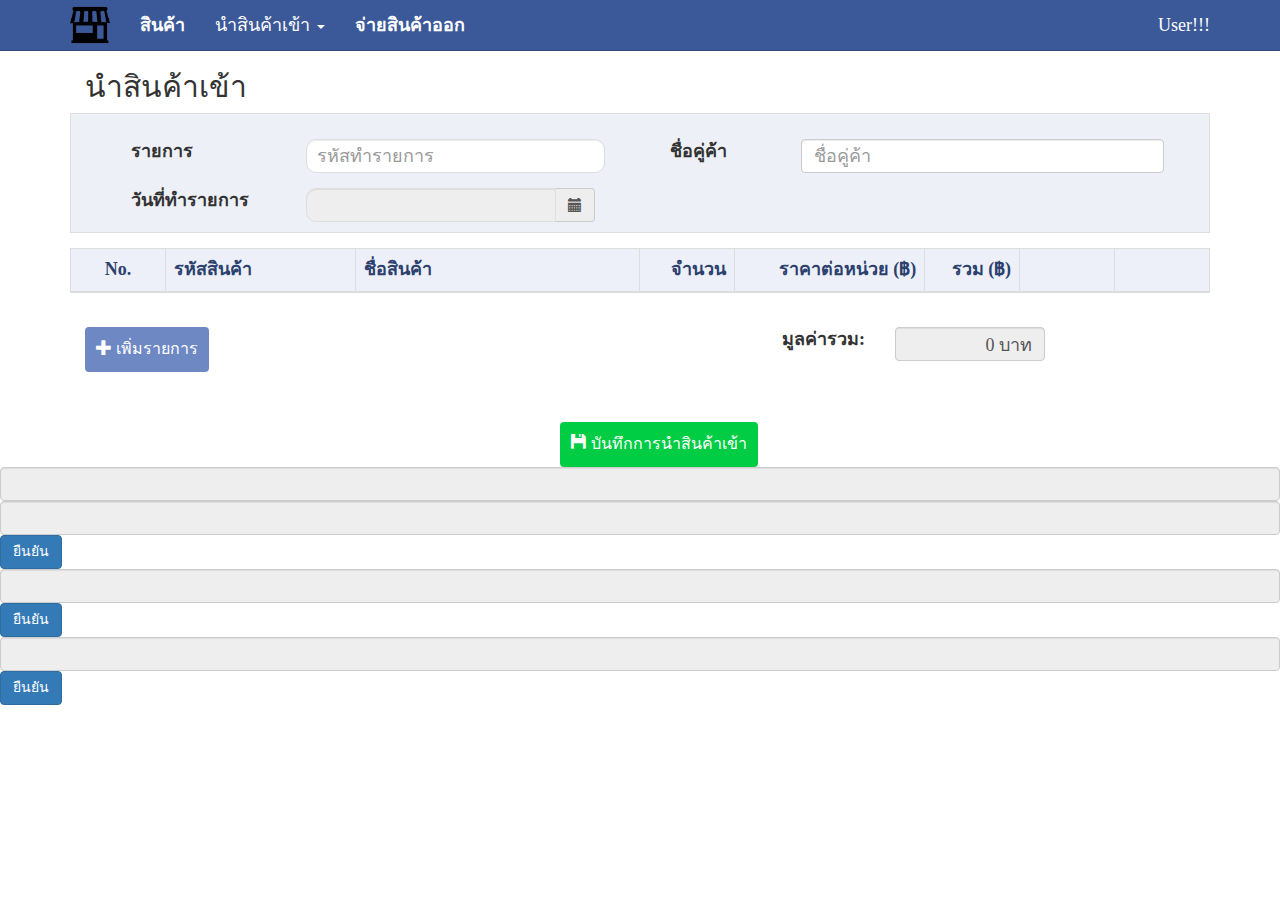
==== commit 7efe87a3: "OIM" ====
--- a/import.html
+++ b/import.html
@@ -112,7 +112,7 @@
                                     <th class="col-sm-3 col-md-3" style="min-width: 75px;">ชื่อสินค้า</th>
                                     <th class="col-sm-1 col-md-1" style="text-align: right; min-width: 35px ;">จำนวน</th>
                                     <th class="col-sm-2 col-md-2" style="text-align: right; min-width: 35px ;">ราคาต่อหน่วย (฿)</th>
-                                    <th class="col-sm-1 col-md-1" style="text-align: right; min-width: 50px ;">รวม</th>
+                                    <th class="col-sm-1 col-md-1" style="text-align: right; min-width: 50px ;">รวม (฿)</th>
                                     <th class="col-sm-1 col-md-1 text-center" style="min-width: 40px;"></th>
                                     <th class="col-sm-1 col-md-1 text-center" style="min-width: 40px; width: 60px"></th>
                                 </tr>
@@ -124,22 +124,45 @@
                     </div>
                 </div>
                
-                <div class="col-xs-12 col-sm-6 col-md-6 selectShowCount">
+                <!-- <div class="col-xs-12 col-sm-6 col-md-6 selectShowCount">
                     <div class="dataInfo" id="infoContrainer"></div>
                 </div>
                 <div class="col-xs-12 col-sm-6 col-md-6">
                     <div class="dataPagination pull-right" id="paginationControl"></div>
-                </div>               
+                </div>  -->              
             </div>
         </div>
 
         <div class="row">
             <div class="form">
-                <div class="form-group">
-                    <button type="button" class="btn pull-right btn-import" id="btnAddItem" data-toggle="modal" data-target="#modalImportProduct""><span class="glyphicon glyphicon-plus" aria-hidden="true"></span> เพิ่มรายการ</button>
+                <div class="form-group" style="padding-top: 0px;">
+                    <div class="col-xs-4 col-sm-6">
+                        <button type="button" class="btn pull-left btn-import" id="btnImportItem" data-toggle="modal" data-target="#modalImportProduct""><span class="glyphicon glyphicon-plus" aria-hidden="true"></span> เพิ่มรายการ</button>
+                    </div>
+                    <!-- <div class="col-sm-6"></div> -->
+                    <div class="col-xs-8 col-sm-6">
+                        <div class="col-xs-6 col-sm-5">
+                            <label class="pull-right">มูลค่ารวม: </label>
+                        </div>
+                        <div class="col-xs-6 col-sm-4">
+                            <input type="text" class="form-control import-input" id="txtTotalCost" name="txtTotalcost" placeholder="0 บาท" value="0 บาท" style="text-align: right;" readonly/>
+                        </div>
+                        <div class="col-sm-2"></div>
+                    </div>
                 </div>
             </div>
-            
+        </div>
+
+        <div class="row">
+            <div class="form">
+                <div class="form-group" style="padding-top: 50px;">
+                    <div class="col-sm-5"></div>
+                    <div class="col-sm-2" id="divBtnImportItemSave">
+                        <button type="button" class="btn pull-left btn-importSave" id="btnImportItemSave" onclick="ImportItemSave()"><span class="glyphicon glyphicon-floppy-disk" aria-hidden="true"></span> บันทึกการนำสินค้าเข้า</button>
+                    </div>
+                    <div class="col-sm-5"></div>
+                </div>
+            </div>
         </div>
         
     </div>
@@ -398,7 +421,7 @@
                             <label class="col-sm-3 control-label" for="editProduct_Id">รหัสสินค้า</label>
                             <div class="col-sm-8">
                                 <input type="text" class="form-control" id="editProduct_Id" placeholder="รหัสสินค้า" tabindex="1" />
-                                <input type="hidden" class="form-control" id="editLastProduct_Id" placeholder="รหัสสินค้า" tabindex="1" />
+                                <input type="hidden" class="form-control" id="editNo" placeholder="No." tabindex="1" />
                             </div>
                         </div>
 
@@ -419,7 +442,7 @@
                         <div class="form-group">
                             <label class="col-sm-3 control-label" for="editProduct_Amount" >จำนวน</label>
                             <div class="col-sm-6">
-                                <input type="text" class="form-control input-lg text-right" id="editProduct_Price" placeholder="ราคาขาย" tabindex="5" onkeypress='return event.charCode >= 48 && event.charCode <= 57 || event.charCode == 46'/>
+                                <input type="text" class="form-control input-lg text-right" id="editProduct_Amount" placeholder="ราคาขาย" tabindex="5" onkeypress='return event.charCode >= 48 && event.charCode <= 57 || event.charCode == 46'/>
                             </div>
                         </div>
 
@@ -429,8 +452,42 @@
                 <!-- Modal Footer -->
                 <div class="modal-footer">
                     <button type="button" class="btn btn-default" data-dismiss="modal" tabindex="8">ปิดหน้าต่าง</button>
-                    <button type="button" class="btn btn-primary" tabindex="7" onclick="checkInputEditProduct()">บันทึก</button>
-                </div>
+                    <button type="button" class="btn btn-primary" tabindex="7" data-dismiss="modal" onclick="editRowSave()">บันทึก</button>
+                </div>
+            </div>
+        </div>
+    </div>
+
+    <!-- Modal Import Product Save Alert-->
+    <div class="modal fade" id="modalImportProductSave" data-backdrop-limit="1" tabindex="-1" role="dialog" aria-labelledby="modalLabelImportProductSave" aria-hidden="true" data-keyboard="false" data-backdrop="static">
+        <div class="modal-dialog modal-sm">
+            <div class="modal-content">
+                <!-- Modal Header -->
+                <div class="modal-header">
+                    <button type="button" class="close" data-dismiss="modal">
+                        <span aria-hidden="true">&times;</span>
+                        <span class="sr-only">Close</span>
+                    </button>
+                    <h4 class="modal-title" id="modalLabelImportProductSave">ต้องการบันทึกหรือไม่</h4>
+                </div>
+                
+                <!-- Modal Body -->
+                <form class="form-horizontal" role="form">
+                    <div class="modal-body">
+                        <div class="txtDeleteRowHeadModal">
+                            <label class="control-label">ยืนยันการบันทึกการนำสินค้าเข้า</label>
+                        </div>
+                        
+                        <input type="hidden" class="form-control" id="txtBTN" name="txtBTN" placeholder="BTN" tabindex="" readonly />
+                        
+                    </div>
+                
+                <!-- Modal Footer -->
+                    <div class="modal-footer">
+                        <button type="button" class="btn btn-default" data-dismiss="modal" tabindex="">ยกเลิก</button>
+                        <button type="submit" id="btnSubmitImportProductSave" name="btnSubmitImportProductSave" class="btn btn-primary" data-dismiss="modal" tabindex="">ยืนยัน</button>
+                    </div>
+                </form>
             </div>
         </div>
     </div>
@@ -461,6 +518,7 @@
 
     <!-- Bootstrap Datetimepicker 
     http://eonasdan.github.io/bootstrap-datetimepicker/ -->
+    <!-- Moment.js Declare Before datetimpicker.js -->
     <script src="js/moment.js"></script>
     <script src="js/bootstrap-datetimepicker.min.js"></script>
     <script src="js/th.js"></script>
@@ -477,7 +535,7 @@
 
         <!-- Click Button Add Item -->
         <script type="text/javascript">
-            $("#btnAddItem").click(function() {
+            $("#btnImportItem").click(function() {
                 document.getElementById("importProduct_Id").value = "";
                 document.getElementById("importProduct_Name").value = "";
                 document.getElementById("importProduct_Cost").value = "";
@@ -880,7 +938,14 @@
 
         <!-- Delete Row of Table -->
         <script type="text/javascript">
+            //Start Save Buttun not Show
+            // $(document).ready(function() { 
+            //     document.getElementById("divBtnImportItemSave").style.visibility = "hidden";
+            //     document.getElementById("divBtnImportItemSave").style.display = "none";
+            // });
+
             window.no = 0;
+            window.rowId;
 
             //Alert Delete Any Row
             var row;
@@ -891,6 +956,7 @@
 
             $("#btnSubmitDeleteRowProduct").click( function() {
                 deleteRow();
+                calculateTotalCost();
             });
 
             //Delete Any Row
@@ -902,7 +968,8 @@
                 renumberRows();
                 //Button Save will Show when Have Data in Table
                 if (no == 0) {
-                    document.getElementById("saveItem").style.visibility = "hidden";
+                    // document.getElementById("divBtnImportItemSave").style.visibility = "hidden";
+                    // document.getElementById("divBtnImportItemSave").style.display = "none";
                 }
             }
 
@@ -913,40 +980,31 @@
             }
 
             $(document).ready(function(){
-                var i=0;
+                // i is No. of <tr> add
+                rowId=0;
                 //Add Row Data From Modal Import Summit 
                 $("#add_row").click(function(){
-                    var productID = document.getElementById('importProduct_Id');
-                    var productName = document.getElementById('importProduct_Name');
-                    var productCost = document.getElementById('importProduct_Cost');
-                    var productAmount = document.getElementById('importProduct_Amount');
-                    productTotalCost = parseFloat(productCost.value) * parseFloat(productAmount.value);
-                    alert(parseFloat(productAmount.value));
-                    $('#addrow'+i).html("<td class='importNo' style='text-align: center'>" +(no+1)+ "</td> <td class='importProductId' id='PId"+(no+1)+"'>" +productID.value+ "</td> <td class='importProductName' id='PName"+(no+1)+"'>" +productName.value+ "</td> <td class='importProductAmount' style='text-align: right' id='PAmount"+(no+1)+"'>" +productAmount.value+ "</td> <td class='importProductCost' style='text-align: right' id='PCost"+(no+1)+"'>" +productCost.value+ "</td> <td class='importProductTotalCost' style='text-align: right' id='PTotalCost"+(no+1)+"'>" +productTotalCost.toFixed(2)+ "</td>  <td class='' style='text-align: center'><input type='button' value='แก้ไข' id='' class='btn-edit' onclick='editRow("+(no+1)+")' /></td> <td class='' style='text-align: center'><input type='button' value='ลบ' id='' class='btn-delete' onclick='deleteRowAlert(this)'/></td>");
-
-                    $('#myTable').append('<tr id="addrow'+(i+1)+'"></tr>');
-
-                    i++;
+                    var productID = document.getElementById('importProduct_Id').value;
+                    var productName = document.getElementById('importProduct_Name').value;
+                    var productCost = document.getElementById('importProduct_Cost').value;
+                    var productAmount = document.getElementById('importProduct_Amount').value;
+                    productTotalCost = parseFloat(productCost) * parseFloat(productAmount);
+
+                    $('#addrow'+rowId).html("<td class='importNo' style='text-align: center'>" +(no+1)+ "</td> <td class='importProductId' id='PId"+rowId+"'>" +productID+ "</td> <td class='importProductName' id='PName"+rowId+"'>" +productName+ "</td> <td class='importProductAmount' style='text-align: right' id='PAmount"+rowId+"'>" +productAmount+ "</td> <td class='importProductCost' style='text-align: right' id='PCost"+rowId+"'>" +productCost+ "</td> <td class='importProductTotalCost' style='text-align: right' id='PTotalCost"+rowId+"' name:'PTotalCost[]'>" +productTotalCost.toFixed(2)+ "</td>  <td class='' style='text-align: center'><input type='button' value='แก้ไข' id='' class='btn-edit' onclick='editRow("+rowId+")' /></td> <td class='' style='text-align: center'><input type='button' value='ลบ' id='' class='btn-delete' onclick='deleteRowAlert(this)'/></td>");
+
+                    $('#myTable').append('<tr id="addrow'+(rowId+1)+'"></tr>');
+
+                    rowId++;
                     no++;
+                    calculateTotalCost();
                 });
      
                 $("#delete_row").click(function(){
-                    if(i>0){
-                        i--;
+                    if(rowId>0){
+                        rowId--;
                     }
                 });
             });
-        </script>
-
-        <!-- Edit Row Data -->
-        <script type="text/javascript">
-            function editRow(id){
-                alert(document.getElementById("PID"+id).innerHTML)
-            }
-
-            function insertText () {
-                document.getElementById('td1').innerHTML = "Some text to enter";
-            }
         </script>
 
         <!-- Bootstrap Datetimepicker -->
@@ -959,7 +1017,90 @@
                     ignoreReadonly: true
                 });
             });
-        </script> 
+        </script>
+
+        <!-- Modal Edit Product -->
+        <script type="text/javascript">
+            $('#modalEditProduct').on('shown.bs.modal', function() {
+                $("input[id='editProduct_Cost']").TouchSpin({
+                    min: 0,
+                    max: 10000,
+                    step: 0.25,
+                    forcestepdivisibility: 'none',
+                    decimals: 2,
+                    boostat: 5,
+                    maxboostedstep: 10,
+                    postfix: 'บาท'
+                });
+
+                $("input[id='editProduct_Amount']").TouchSpin({
+                    min: 0,
+                    max: 10000,
+                    step: 1,
+                    forcestepdivisibility: 'none',
+                    decimals: 0,
+                    boostat: 5,
+                    maxboostedstep: 10
+                });
+            })
+        </script>
+
+        <!-- Edit Row Data -->
+        <script type="text/javascript">
+            function editRow(id){
+                $('#modalEditProduct').modal('show');
+                document.getElementById('editNo').value = id;
+                document.getElementById('editProduct_Id').value = document.getElementById("PId"+id).innerHTML;
+                document.getElementById('editProduct_Name').value = document.getElementById("PName"+id).innerHTML;
+                document.getElementById('editProduct_Cost').value = document.getElementById("PCost"+id).innerHTML;
+                document.getElementById('editProduct_Amount').value = document.getElementById("PAmount"+id).innerHTML;
+            }
+
+            function editRowSave() {
+                id = document.getElementById('editNo').value;
+                document.getElementById("PId"+id).innerHTML = document.getElementById('editProduct_Id').value;
+                document.getElementById("PName"+id).innerHTML = document.getElementById('editProduct_Name').value;
+                document.getElementById("PCost"+id).innerHTML = document.getElementById('editProduct_Cost').value;
+                document.getElementById("PAmount"+id).innerHTML = document.getElementById('editProduct_Amount').value;
+                document.getElementById("PTotalCost"+id).innerHTML = (parseFloat(document.getElementById('editProduct_Amount').value) * parseFloat(document.getElementById('editProduct_Cost').value)).toFixed(2);
+                calculateTotalCost();
+            }
+        </script>
+
+        <!-- Calculate when Add Edit Delete Item-->
+        <script type="text/javascript">
+            function calculateTotalCost() {
+                var sum = 0;
+                for (i = 0; i <= rowId; i++) { 
+                    if ($("#PTotalCost" + i).length > 0){
+                        sum += parseFloat(document.getElementById("PTotalCost"+i).innerHTML);
+                    }
+                }
+                var text = sum + " บาท";
+                alert(text);
+                document.getElementById("txtTotalCost").value = text;
+            }
+        </script>
+
+        <!-- Save Import Product -->
+        <script type="text/javascript">
+            function ImportItemSave(){
+                //no=0 when Table not have Product
+                if(no == 0){
+                    $.notify({
+                            icon: 'glyphicon glyphicon-warning-sign',
+                            title: '<b>ไม่มีรายการนำสินค้าเข้า</b>',
+                            message: '<br>โปรดเพิ่มรายการนำสินค้าเข้า'
+                            },{
+                                type: 'warning',
+                                delay: 3000,
+                                z_index: 2062
+                            });
+                }else{
+                    $('#modalImportProductSave').modal('show');
+                }
+            }
+        </script>
 
 </body>
 </html>--- a/css/import.css
+++ b/css/import.css
@@ -99,6 +99,14 @@
   	width: 60px;
 }
 
+.btn-importSave {
+	margin: 0;
+  	padding: 10px 10px 10px 10px;
+  	background-color: #00cc44;
+  	color: white;
+  	font-size: 16px;
+}
+
 .txtHeadModal {
 	padding-left: : 10px;
 	padding-bottom: 15px; 
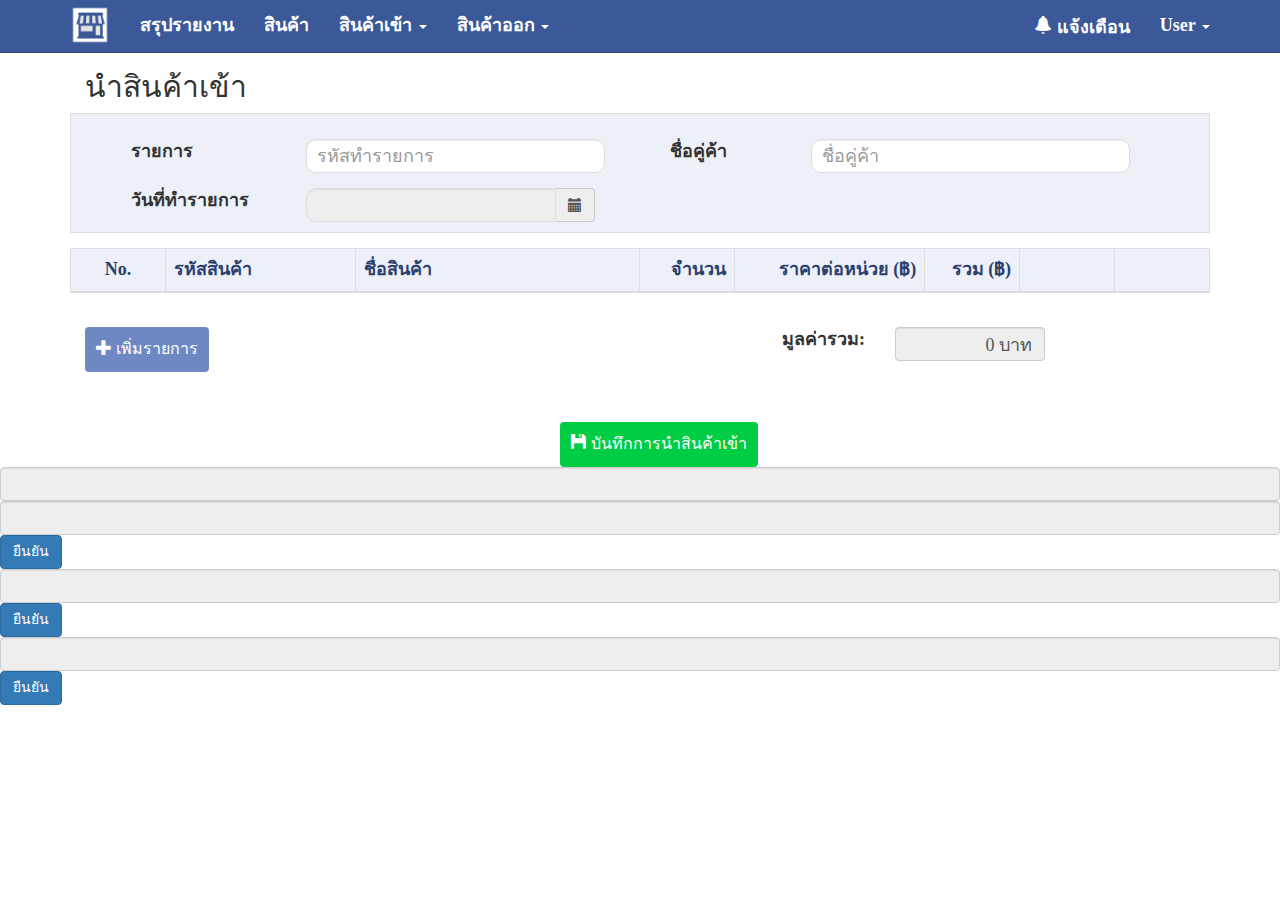
==== commit dc14b9b3: "OIM" ====
--- a/import.html
+++ b/import.html
@@ -90,9 +90,10 @@
                             <div class="col-md-3">
                                 <label>ชื่อคู่ค้า</label>
                             </div>
-                            <div class="col-md-9">
-                                <input type="text" class="form-control" id="importSupplier" name="importSupplier" placeholder="ชื่อคู่ค้า"  />
-                            </div>
+                            <div class="col-md-8">
+                                <input type="text" class="form-control import-input" id="importSupplier" name="importSupplier" placeholder="ชื่อคู่ค้า"  />
+                            </div>
+                            <div class="col-md-1"></div>
                         </div>
                     </div>
 
@@ -1077,7 +1078,6 @@
                     }
                 }
                 var text = sum + " บาท";
-                alert(text);
                 document.getElementById("txtTotalCost").value = text;
             }
         </script>
--- a/css/nav.css
+++ b/css/nav.css
@@ -1,3 +1,19 @@
+ul, li {
+	font-weight: bold;
+}
+
+/*ul ul {
+	background-color: #3b5998;
+}
+
+ul li {
+	font-weight: bold;
+	font-size: 18px;
+	background-color: #3b5998;
+  	color: white;
+}
+*/
+
 .nav-edit {
 	background-color: #A52A2A;
 }
@@ -8,58 +24,104 @@
 	max-height: 40px;
 }
 
-.navbar-default {
-  background-color: #3b5998;
-  border-color: #324b81;
-}
-.navbar-default .navbar-brand {
-  color: #ffffff;
-}
-.navbar-default .navbar-brand:hover,
-.navbar-default .navbar-brand:focus {
-  color: #ffffff;
-}
-.navbar-default .navbar-text {
-  color: #ffffff;
-}
-.navbar-default .navbar-nav > li > a {
-  color: #ffffff;
-}
-.navbar-default .navbar-nav > li > a:hover,
-.navbar-default .navbar-nav > li > a:focus {
-  color: #324b81;
-  background-color: #dbe1f0;
-}
-.navbar-default .navbar-nav > .active > a,
-.navbar-default .navbar-nav > .active > a:hover,
-.navbar-default .navbar-nav > .active > a:focus {
-  color: #ffffff;
-  background-color: #324b81;
-}
-.navbar-default .navbar-nav > .open > a,
-.navbar-default .navbar-nav > .open > a:hover,
-.navbar-default .navbar-nav > .open > a:focus {
-  color: #ffffff;
-  background-color: #324b81;
-}
-.navbar-default .navbar-toggle {
-  border-color: #324b81;
-}
-.navbar-default .navbar-toggle:hover,
-.navbar-default .navbar-toggle:focus {
-  background-color: #324b81;
-}
-.navbar-default .navbar-toggle .icon-bar {
-  background-color: #ffffff;
-}
-.navbar-default .navbar-collapse,
-.navbar-default .navbar-form {
-  border-color: #ffffff;
-}
-.navbar-default .navbar-link {
-  color: #ffffff;
-}
-.navbar-default .navbar-link:hover {
-  color: #ffffff;
-}
-</style>+/* https://work.smarchal.com/twbscolor/ */
+	.navbar-default {
+	  background-color: #3b5998;
+	  border-color: #324b81;
+	}
+	.navbar-default .navbar-brand {
+	  color: #ffffff;
+	}
+	.navbar-default .navbar-brand:hover,
+	.navbar-default .navbar-brand:focus {
+	  color: #ffffff;
+	}
+	.navbar-default .navbar-text {
+	  color: #ffffff;
+	}
+	.navbar-default .navbar-nav > li > a {
+	  color: #ffffff;
+	}
+	.navbar-default .navbar-nav > li > a:hover,
+	.navbar-default .navbar-nav > li > a:focus {
+	  color: #324b81;
+	  background-color: #dbe1f0;
+	}
+	.navbar-default .navbar-nav > .active > a,
+	.navbar-default .navbar-nav > .active > a:hover,
+	.navbar-default .navbar-nav > .active > a:focus {
+	  color: #ffffff;
+	  background-color: #324b81;
+	}
+	.navbar-default .navbar-nav > .open > a,
+	.navbar-default .navbar-nav > .open > a:hover,
+	.navbar-default .navbar-nav > .open > a:focus {
+	  color: #ffffff;
+	  background-color: #324b81;
+	}
+	.navbar-default .navbar-toggle {
+	  border-color: #324b81;
+	}
+	.navbar-default .navbar-toggle:hover,
+	.navbar-default .navbar-toggle:focus {
+	  background-color: #324b81;
+	}
+	.navbar-default .navbar-toggle .icon-bar {
+	  background-color: #ffffff;
+	}
+	.navbar-default .navbar-collapse,
+	.navbar-default .navbar-form {
+	  border-color: #ffffff;
+	}
+	.navbar-default .navbar-link {
+	  color: #ffffff;
+	}
+	.navbar-default .navbar-link:hover {
+	  color: #ffffff;
+	}
+
+	/* My CSS */
+	.navbar-default .dropdown-menu {
+  		background-color: #6c89c6;
+  		border-color: #324b81;
+  	}
+
+  	.navbar-default .dropdown-menu > li > a {
+	  color: #ffffff;
+	  font-size: 18px;
+	}
+	.navbar-default .dropdown-menu > li > a:hover,
+	.navbar-default .dropdown-menu > li > a:focus {
+	  color: #324b81;
+	  background-color: #dbe1f0;
+	}
+	.navbar-default .dropdown-menu > .active > a,
+	.navbar-default .dropdown-menu > .active > a:hover,
+	.navbar-default .dropdown-menu > .active > a:focus {
+	  color: #ffffff;
+	  background-color: #324b81;
+	}
+	.navbar-default .dropdown-menu > .open > a,
+	.navbar-default .dropdown-menu > .open > a:hover,
+	.navbar-default .dropdown-menu > .open > a:focus {
+	  color: #ffffff;
+	  background-color: #324b81;
+	}
+
+	.navbar-default .navbar-nav .open .dropdown-menu>li>a:hover {
+    	color: #324b81;
+		background-color: #dbe1f0;
+	}
+
+	.navbar-default .navbar-nav .open .dropdown-menu>li>a {
+    	color: #ffffff;
+    	background-color: #6c89c6;
+    	padding-top: 0px;
+    	padding-bottom: 0px;
+	}
+
+	.navbar-default .navbar-nav .open .dropdown-menu>li {
+    	padding-top: 0px;
+    	padding-bottom: 0px;
+	}
+}--- a/css/import.css
+++ b/css/import.css
@@ -129,7 +129,7 @@
 }
 
 .ui-menu {
-	background: #b3ffff;
+	background: #edf0f8;
 }
 
 /*ul.ui-menu
